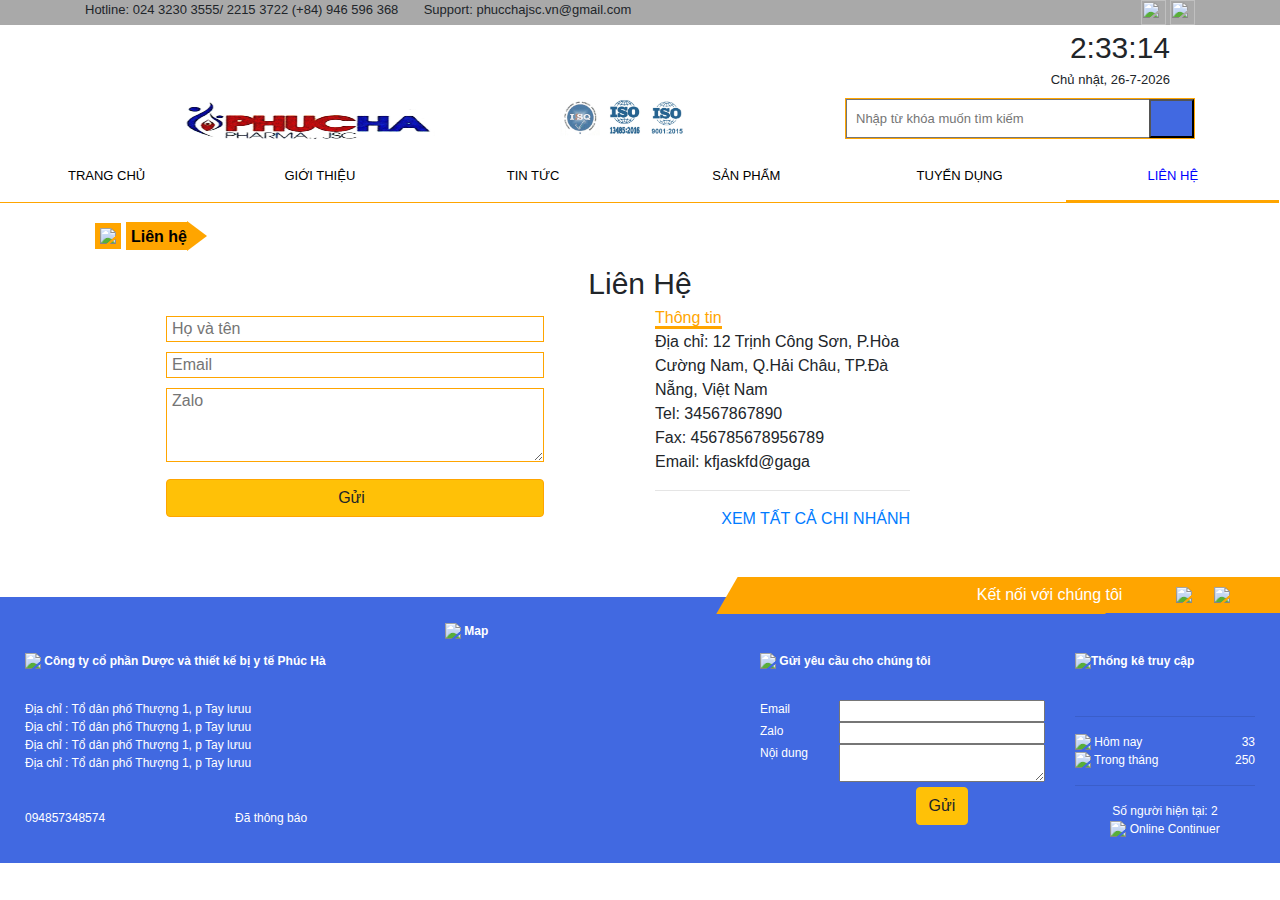
==== contact.html @ 63cec00e "phuc ha" ====
<!doctype html>
<html lang="en">
<head>
    <meta charset="UTF-8">
    <meta name="viewport"
          content="width=device-width, user-scalable=no, initial-scale=1.0, maximum-scale=1.0, minimum-scale=1.0">
    <meta http-equiv="X-UA-Compatible" content="ie=edge">
    <title>Phuc Ha</title>
    <link type="text/css" rel="stylesheet" href="./css/home/header.css">
    <link type="text/css" rel="stylesheet" href="./css/contact/main.css">
    <link type="text/css" rel="stylesheet" href="./css/home/footer.css">
    <link type="text/css" rel="stylesheet" href="./css/responsive/header.css">
    <link type="text/css" rel="stylesheet" href="./css/responsive/footer.css">

    <link type="text/css" rel="stylesheet" href="./bootstrap/css/bootstrap.min.css">
    <script src="https://kit.fontawesome.com/d3be5a5fe5.js" crossorigin="anonymous"></script>

</head>
<body>
<header>
    <div class="responsive_header">
        <nav>
            <input type="checkbox" id="check">
            <label for="check">
                <i class="fas fa-bars" id="btn"></i>
                <i class="fas fa-times" id="cancel"></i>
            </label>
            <ul>
                <li><a href="index.html"><span>TRANG CHỦ</span></a></li>
                <li><a href="introduce.html"><span>GIỚI THIỆU</span></a></li>
                <li><a href="news.html"><span>TIN TỨC</span></a></li>
                <li><a href="product_specialist.html"><span>SẢN PHẨM</span></a></li>
                <li><a href="recruitment.html"><span>TUYỂN DỤNG</span></a></li>
                <li><a href="contact.html"><span>LIÊN HỆ</span></a></li>
            </ul>
        </nav>
    </div>
    <div class="header_web">
        <div class="row">
            <div class="col-xs-12 col-md-12">
                <div class="header__top">
                    <div class="container">
                        <div class="row">
                            <div class="col-xs-10 col-md-10 col-sm-10 ">
                                <div class="header__contact">
                                    <span>Hotline: 024 3230 3555/ 2215 3722 (+84) 946 596 368</span>
                                    &nbsp;&nbsp;&nbsp;&nbsp;&nbsp;&nbsp;&nbsp;
                                    <span>Support: phucchajsc.vn@gmail.com</span>
                                </div>
                            </div>
                            <div class="col-xs-2 col-md-2 col-sm-2 ">
                                <div class="header__language">
                                    <a href="#"><img
                                            src="https://img.icons8.com/color/48/000000/vietnam.png"/>
                                    </a>
                                    <a href="#"><img
                                            src="https://img.icons8.com/cute-clipart/48/000000/great-britain.png"/>
                                    </a>
                                </div>
                            </div>
                        </div>
                    </div>
                </div>
            </div>
            <!-- Thoi gian thuc-->
            <div class="col-sm-12 col-md-12">
                <div class="real_time">
                    <div class="container">
                        <div id="time"><span>Time</span></div>
                        <div id="date"><span>Date</span></div>
                    </div>
                </div>
            </div>
            <!-- header main -->
            <div class="col-xs-12 col-sm-12 col-md-12 ">
                <div class="all_logo">
                    <div class="container">
                        <div class="row">
                            <div class="col-xs-12 col-md-5 col-sm-5 pt-2 ">
                                <div class="all_logo__logo_phu_ha">
                                    <img src="./images/logoPhucha.jpg" alt="">
                                </div>
                            </div>
                            <div class="col-md-3 col-sm-3 pt-2 ">
                                <div class="all_logo__logo_IS">
                                    <img src="./images/ISQph.jpg" alt="">
                                    <img src="./images/ISOph2.jpg" alt="">
                                    <img src="./images/ISOph1.jpg" alt="">
                                </div>
                            </div>
                            <div class="col-xs-12 col-md-4 col-sm-4 pt-2 ">
                                <div class="all_logo__search">
                                    <div class="all_logo__search__search__input"><input type="text"
                                                                                        placeholder="Nhập từ khóa muốn tìm kiếm">
                                        <button class="all_logo__search__search__input__search__btn"><i
                                                class="fas fa-search"></i>
                                        </button>
                                    </div>
                                </div>
                            </div>
                        </div>
                    </div>
                </div>
            </div>

            <!-- menu -->
            <div class="col-md-12 col-sm-12 ">
                <div class="menu">
                    <ul>
                        <!--home -->
                        <li>
                            <a href="index.html"><span>TRANG CHỦ</span></a>
                        </li>
                        <li>
                            <a href="introduce.html"><span>GIỚI THIỆU</span></a>
                        </li>
                        <li>
                            <a href="news.html"><span>TIN TỨC</span></a>
                        </li>
                        <li>
                            <a href="#"><span>SẢN PHẨM</span></a>
                            <div class="menu__product">
                                <div class="container">
                                    <div class="row">
                                        <div class="col-md-4 col-sm-4 ">
                                            <div class="product_item">
                                                <a href="product_specialist.html"><img
                                                        src="https://img.icons8.com/ultraviolet/15/000000/chevron-right.png"/><b><span>Bộ sản phẩm chuyên khoa</span></b></a>
                                                <hr/>
                                                <a href=""><img
                                                        src="https://img.icons8.com/ultraviolet/15/000000/chevron-right.png"/><b><span>Bông băng gạc</span></b></a>
                                                <hr/>
                                                <a href=""><img
                                                        src="https://img.icons8.com/ultraviolet/15/000000/chevron-right.png"/><b><span>Khẩu trang</span></b></a>
                                                <hr/>
                                                <a href=""><img
                                                        src="https://img.icons8.com/ultraviolet/15/000000/chevron-right.png"/><b>Vật
                                                    tư tiêu hao</b></a>
                                                <hr/>
                                                <a href=""><img
                                                        src="https://img.icons8.com/ultraviolet/15/000000/chevron-right.png"/><b><span>Dịch vụ khác</span></b></a>
                                                <hr/>
                                                <a href=""><img
                                                        src="https://img.icons8.com/ultraviolet/15/000000/chevron-right.png"/><b><span>Chứng nhận chất lượng</span></b></a>
                                                <hr/>
                                            </div>
                                        </div>
                                        <div class="col-md-4 col-sm-4">
                                    <span>
                                        Lorem Ipsum is simply dummy text of
                                        the printing and typesetting
                                        industry. Lorem Ipsum has been the
                                        industry's standard dummy text ever
                                        since the 1500s, when an unknown
                                        printer took a galley of
                                        type and scrambled it to make a type
                                        specimen book. It has survived not
                                        only five centuries, but also the
                                        leap into electronic typesetting,
                                        remaining essentially
                                    </span>
                                        </div>
                                        <div class="col-md-4 col-sm-4">
                                            <img src="./images/download1.jpeg"
                                                 alt="anh" style="width: 100%;
                                            height: auto;"/>
                                        </div>
                                    </div>
                                </div>
                            </div>
                        </li>
                        <li><a href="recruitment.html"><span>TUYỂN DỤNG</span></a></li>
                        <li class="active"><a href="#"><span>LIÊN HỆ</span></a></li>
                    </ul>
                </div>
            </div>
        </div>
    </div>
</header>
<main>
    <div class="container">
        <div class="row">
            <div class="col-md-12 col-sm-12">
                <div class="header_contact">
                    <a href="#" class="imageHome">
                        <img src="https://img.icons8.com/android/18/000000/home.png"
                             style="background-color: orange"/>
                    </a>
                    <a href="#"><b>Liên hệ</b>
                    </a>
                    <span class="triangle_right"></span>
                </div>
            </div>
            <div class="col-md-12 col-sm-12">
                <div class="contact__title_big">
                    <span>Liên Hệ</span>
                </div>
            </div>
            <div class="col-md-12 col-sm-12">
                <div class="row">
                    <div class="col-md-6 col-sm-6 ">
                        <div class="contact__information">
                            <input type="text" placeholder="Họ và tên">
                            <input type="text" placeholder="Email">
                            <textarea cols="100%" rows="3" placeholder="Zalo"></textarea>
                            <input type="button" class="btn btn-warning" value="Gửi">
                        </div>
                    </div>
                    <div class="col-md-6 col-sm-6">
                        <div class="row">
                            <div class="col-md-6 col-sm-6">
                                <span class="contact__title">Thông tin</span><br>
                                <span>Địa chỉ: 12 Trịnh Công Sơn, P.Hòa Cường Nam, Q.Hải Châu, TP.Đà Nẵng, Việt Nam</span>
                                <br>
                                <span>Tel: 34567867890</span>
                                <br>
                                <span>Fax: 456785678956789</span>
                                <br>
                                <span>Email: kfjaskfd@gaga</span>
                                <hr>
                                <div class="contact__all_branches"><a href="">XEM TẤT CẢ CHI NHÁNH</a></div>
                            </div>
                            <div class="col-md-6 col-sm-6">
                                <iframe src="https://www.google.com/maps/embed?pb=!1m18!1m12!1m3!1d3725.0707228048113!2d105.8365183151232!3d20.989801986019422!2m3!1f0!2f0!3f0!3m2!1i1024!2i768!4f13.1!3m3!1m2!1s0x0%3A0x0!2zMjDCsDU5JzIzLjMiTiAxMDXCsDUwJzE5LjQiRQ!5e0!3m2!1svi!2s!4v1592375531269!5m2!1svi!2s"
                                        width="100%" height="100%" frameborder="0" style="border:0;"
                                        allowfullscreen=""
                                        aria-hidden="false" tabindex="0"></iframe>
                            </div>
                        </div>
                    </div>
                </div>
            </div>
        </div>
    </div>
</main>
<footer>
    <div class="contact">
        <span class="contact__content">Kết nối với chúng tôi &nbsp;&nbsp;&nbsp;&nbsp;&nbsp;&nbsp;&nbsp;&nbsp;&nbsp;&nbsp;
            <a href="#"><img src="https://img.icons8.com/color/25/000000/facebook.png"/></a>&nbsp;&nbsp;&nbsp;&nbsp;
            <a href="#"><img src="https://img.icons8.com/ios/25/000000/zalo.png"/></a>
        </span>
    </div>
    <div class="information">
        <div class="row">
            <div class="col-md-4 col-sm-6">
                <div class="information__column">
                    <div class="row">
                        <div class="col-xs-12 col-sm-12 col-md-12">
                            <div class="information__title">
                                <span >
                                    <img src="https://img.icons8.com/dusk/25/000000/chevron-right.png"/>
                                    <b>Công ty cổ phần Dược và thiết kế bị y tế Phúc Hà</b>
                                </span>
                            </div>
                        </div>
                        <div class="col-xs-12 col-sm-12 col-md-12">
                            <div class="row">
                                <div class="col-12 col-xs-12 col-sm-12 col-md-12 ">
                                    <div class="information__address_item">
                                        <span>Địa chỉ : Tổ dân phố Thượng 1, p Tay lưuu</span>
                                        <br>
                                        <span>Địa chỉ : Tổ dân phố Thượng 1, p Tay lưuu</span>
                                        <br>
                                        <span>Địa chỉ : Tổ dân phố Thượng 1, p Tay lưuu</span>
                                        <br>
                                        <span>Địa chỉ : Tổ dân phố Thượng 1, p Tay lưuu</span>
                                    </div>
                                </div>
                                <div class="col-6 col-md-6 col-sm-6 mt-2 pt-3">
                                    <div class="information__hotline">
                                        <a href="#">
                                            <i class="fas fa-phone-volume"></i>
                                            <span class="information__hotline__text">094857348574</span>
                                        </a>
                                    </div>
                                </div>
                                <div class="col-6 col-md-6 col-sm-6 mt-2 pt-3">
                                    <div class="information__hotline">
                                        <a href="#">
                                            <i class="far fa-check-circle"></i>
                                            <span class="information__hotline__text">Đã thông báo</span>
                                        </a>
                                    </div>
                                </div>
                            </div>
                        </div>
                    </div>
                </div>
            </div>
            <div class="col-md-3 col-sm-6">
                <div class="information__column">
                    <div class="row">
                        <div class="col-12 col-sm-12 col-md-12">
                            <span class="information__title">
                            <img src="https://img.icons8.com/dusk/25/000000/chevron-right.png"/>
                            <b>Map</b>
                            </span>
                        </div>
                        <div class="col-12 col-sm-12 col-md-12">
                            <div class="map">
                                <iframe src="https://www.google.com/maps/embed?pb=!1m18!1m12!1m3!1d3725.223258813717!2d105.83584701512314!3d20.983685886022776!2m3!1f0!2f0!3f0!3m2!1i1024!2i768!4f13.1!3m3!1m2!1s0x3135ac5d0979d69b%3A0x346ea4c8f8a47af0!2zR2nDoXAgQsOhdCwgxJDhu4tuaCBDw7RuZywgSG_DoG5nIE1haSwgSMOgIE7hu5lpLCBWaeG7h3QgTmFt!5e0!3m2!1svi!2s!4v1592305208791!5m2!1svi!2s"
                                        width="100%" height="70%" frameborder="0" style="border:0;" allowfullscreen=""
                                        aria-hidden="false" tabindex="0"></iframe>
                            </div>
                        </div>
                    </div>
                </div>
            </div>
            <div class="col-md-3 col-sm-6 ">
                <div class="information__send_require information__column">
                    <div class="row">
                        <div class="col-xs-12 col-sm-12 col-md-12">
                            <div class="information__title">
                            <span>
                                <img src="https://img.icons8.com/dusk/25/000000/chevron-right.png"/><b> Gửi yêu cầu cho chúng tôi</b>
                            </span>
                            </div>
                        </div>
                        <div class="col-xs-12 col-sm-12 col-md-12 ">
                            <div class="row">
                                <div class="col-md-3 col-sm-3">
                                    <span>Email</span>
                                </div>
                                <div class="col-md-9 col-sm-9">
                                    <input type="text">
                                </div>
                                <div class="col-md-3 col-sm-3">
                                    <span>Zalo</span>
                                </div>
                                <div class="col-md-9 col-sm-9">
                                    <input type="text">
                                </div>
                                <div class="col-md-3 col-sm-3">
                                    <span>Nội dung</span>
                                </div>
                                <div class="col-md-9 col-sm-9">
                                    <textarea name="" id="" cols="100%" rows="2"></textarea>
                                </div>
                                <div class="col-md-3 col-sm-3">
                                </div>
                                <div class="col-md-9 col-sm-9">
                                    <div class="btn_submit">
                                        <button type="button" class="btn btn-warning">Gửi</button>
                                    </div>
                                </div>
                            </div>
                        </div>
                    </div>
                </div>
            </div>
            <div class="col-md-2 col-sm-6">
                <div class="information__column">
                    <div class="row ">
                        <div class="col-xs-12 col-sm-12 col-md-12">
                            <div class="information__title">
                                <span >
                                    <img src="https://img.icons8.com/dusk/25/000000/chevron-right.png"/><b>Thống kê truy cập</b>
                                </span>
                            </div>
                        </div>
                        <div class="col-xs-12 col-sm-12 col-md-12 ">
                            <div class="information__statistical">
                                <div class="row">
                                    <div class="col-md-12 col-sm-12">
                                        <hr>
                                    </div>
                                    <div class="col-9 col-sm-9 col-md-9">
                                        <div class="information__statistical__title_time">
                                        <span><img
                                                src="https://img.icons8.com/ultraviolet/20/000000/conference-call.png"/> Hôm nay</span>
                                        </div>
                                    </div>
                                    <div class="col-3 col-sm-3 col-md-3">
                                        <div class="information__statistical__number_everybody">
                                            <span>33</span>
                                        </div>
                                    </div>
                                    <div class="col-9 col-sm-9 col-md-9">
                                        <div class="information__statistical__title_time">
                                            <span><img
                                                    src="https://img.icons8.com/ultraviolet/20/000000/conference-call.png"/> Trong tháng</span>
                                        </div>
                                    </div>
                                    <div class="col-3 col-sm-3 col-md-3">
                                        <div class="information__statistical__number_everybody">
                                            <span>250</span>
                                        </div>
                                    </div>
                                    <div class="col-12 col-md-12 col-sm-12 ">
                                        <div class="information__statistical__everybody_online">
                                            <hr>
                                            <span>Số người hiện tại: 2</span>
                                            <br>
                                            <span><img
                                                    src="https://img.icons8.com/color/20/000000/medium-connection.png"/> Online Continuer</span>
                                        </div>
                                    </div>
                                </div>
                            </div>
                        </div>
                    </div>
                </div>
            </div>
        </div>
    </div>
</footer>
<!-- CDN -->
<script src="https://code.jquery.com/jquery-3.5.1.slim.min.js"
        integrity="sha384-DfXdz2htPH0lsSSs5nCTpuj/zy4C+OGpamoFVy38MVBnE+IbbVYUew+OrCXaRkfj"
        crossorigin="anonymous"></script>
<script src="https://cdn.jsdelivr.net/npm/popper.js@1.16.0/dist/umd/popper.min.js"
        integrity="sha384-Q6E9RHvbIyZFJoft+2mJbHaEWldlvI9IOYy5n3zV9zzTtmI3UksdQRVvoxMfooAo"
        crossorigin="anonymous"></script>
<script src="https://stackpath.bootstrapcdn.com/bootstrap/4.5.0/js/bootstrap.min.js"
        integrity="sha384-OgVRvuATP1z7JjHLkuOU7Xw704+h835Lr+6QL9UvYjZE3Ipu6Tp75j7Bh/kR0JKI"
        crossorigin="anonymous"></script>
<script src="./js/home/realTime.js"></script>
</body>
</html>
---- css/home/header.css ----
* {
    padding: 0;
}

body {
    font-family: sans-serif;
    color: #333;
    font-size: 12px;
}


header {
    display: flex;
    flex-direction: row;
    font-size: 13px;
    box-sizing: border-box;
}

header .row {
    max-width: none;
}

header .header__top {
    left: 0;
    width: 100%;
    padding: 0 5px;
    background-color: darkgray;
}

.header__contact {
    float: left;
    display: flex;
    box-sizing: border-box;
}

.header__contact > p {
    margin: 0;
}

.header__language {
    text-align: right;
}

.header__language img {
    width: 25px;
    height: 25px;
    vertical-align: top;
}

/* menu */

.menu {
    box-sizing: border-box;
    width: 100%;
    /* overflow: auto; */
    z-index: 5;
}

.menu > ul {
    width: 100%;
    height: 52px;
    margin: 0 auto;
    list-style: none;
    position: relative;
}

.menu > ul > li {
    float: left;
    width: 16.66%;
    text-align: center;
    padding: 15px 0;
    cursor: pointer;
    height: 100%;
    border-bottom: 1px solid orange;
}

.menu > ul .active,
.menu > ul > li:hover {
    border-bottom: 3px solid orange;
}

.menu > ul .active > a,
.menu > ul > li:hover > a {
    text-decoration: none;
    color: blue;
}

.menu > ul > li > a {
    text-decoration: none;
    color: black;
}

.menu > ul > li:hover > .menu__product {
    display: block;
}

.all_logo__search .all_logo__search__search__input {
    position: relative;
    color: white;
    background-color: royalblue;
    border: 1px solid orange;
    margin: 0;
}

.all_logo__search .all_logo__search__search__input input {
    padding: 8px;
    margin: 0;
    width: 100%;
}

.all_logo__search .all_logo__search__search__input__search__btn {
    margin: 0;
    padding: 2px;
    position: absolute;
    top: 0;
    right: 0;
    width: 13%;
    height: 100%;
    background-color: royalblue;
    color: white;
}

/* real time */
.real_time {
    text-align: right;
}

.real_time #time {
    margin-right: 25px;
    font-size: 30px;
}

.real_time #date {
    margin-right: 25px;
}

/* menu__roduct */
.menu__product {
    padding-top: 20px;
    text-align: left;
    position: absolute;
    top: 52px;
    left: 0;
    width: 100%;
    height: auto;
    background-color: white;
    transition: all 0.4s ease;
    box-sizing: border-box;
    z-index: 10;
    display: none;
}

.menu__product > .product_item a {
    color: black;
}

.menu__product > .product_item hr {
    margin: 5px 0;
}

.menu__product > p {
    color: black;
}

/* header main */
header .all_logo__logo_phu_ha {
    padding: 0;
    height: 53px;
    display: flex;
    justify-content: center;
}

header .all_logo__logo_phu_ha img {
    height: 100%;
    width: 60%;
}

header .all_logo__logo_IS img {
    height: 40px;
    width: 40px;
}
---- css/contact/main.css ----
/* main contact */
main {
    margin-top: 10px;
    padding: 0 10px;
    box-sizing: border-box;
}

.contact__title_big {
    text-align: center;
    font-size: 30px;
}

.header_contact {
    display: flex;
    padding: 10px;
}

.header_contact img {
    background-color: orange;
    color: black;
    padding: 5px;
    margin-right: 5px;
}

.header_contact .triangle_right {
    margin-top: -2px;
    margin-bottom: 0;
    width: 0;
    height: 0;
    border-top: 15px solid transparent;
    border-left: 20px solid orange;
    border-bottom: 15px solid transparent;
}

.header_contact b {
    line-height: 28px;
    background-color: orange;
    color: black;
    padding: 6px 0 5px 5px;
}

main .contact__information {
    padding: 10px 15%;;
}

.contact__information textarea,
.contact__information input {
    padding-left: 5px;
    border: 1px solid orange;
    width: 100%;
    margin-bottom: 10px;
}

.contact__title {
    color: orange;
    border-bottom: 3px solid orange;
    width: 101px;
}

.contact__all_branches {
    color: #007bff;
    text-align: right;
}
---- css/home/footer.css ----
footer {
    margin-top: 40px;
    position: relative;
}
/* information */

.information .row {
max-width: none;
}

.information {
    width: 100%;
    box-sizing: border-box;
    position: absolute;
    top: 20px;
    padding: 25px;
    font-size: 12px;
    background-color: royalblue;
    color: white;
    height: auto;
}

.information .information__title {
    margin: 30px 0;
    padding: 0;

}

.information .information__hotline {
    display: flex;
}

.information .information__hotline i {
    color: white;
    font-size: 200%;
}

.information .information__hotline .information__hotline__text {
    color: white;

    /*font-size: ;*/
}

.information .map {
   height: auto;
}

.information .btn_submit {
    text-align: center;
}

.information__statistical__title_time {
    text-align: left;
}

.information__statistical__number_everybody {
    text-align: right;
}

.information__statistical__everybody_online {
    text-align: center;
}

.information__send_require input {
    width: 100%;
}

.information__send_require textarea {
    width: 100%;
}

.contact {
    position: absolute;
    z-index: 1;
    background-color: orange;
    right: 0;
    line-height: 2.3;
}

.contact .contact__content {
    margin: 10px 50px;
    color: white;
    font-weight: 500;
}

.contact::after {
    position: absolute;
    content: "";
    left: -200px;
    top: 0;
    width: 110%;
    height: 100%;
    transform: skew(-30deg);
    background-color: orange;
    z-index: -1;
}
---- css/responsive/header.css ----
/* nav */
.responsive_header label {
    margin: 0;
}

/* responsive */
#btn,
#cancel {
    display: none;
    color: black;
    float: right;
    margin: 5px;
    font-size: 20px;
}

nav ul {
    display: none;
}

#check {
    display: none;
}

.responsive_header nav {
    top: 0;
    align-items: center;
    display: none;
    width: 100%;
    position: fixed;
    z-index: 10;
    background-color: silver;
}

.responsive_header ul {
    margin-left: 0;
    position: fixed;
    width: 100%;
    height: 100vh;
    background-color: #007bff;
    color: white;
    left: -150%;
    text-align: center;
    z-index: 100;
    transition: all 1s;
}

nav ul li {
    margin: 45px 0;
    line-height: 30px;
}

nav ul li:hover a{
    color: #ffc107;
    border-bottom: 3px solid orange;
    text-decoration: none;
}

nav ul li a {
    font-size: 16px;
    color: white;
}

@media (max-width: 576px) {
    nav ul {
        display: block;
    }

    .header__top {
        display: none;
    }

    .menu {
        display: none;
    }



    #check:checked ~ ul {
        left: 0;
    }

    #check:checked ~ label #btn {
        display: none;
    }

    #check:checked ~ label #cancel {
        display: block;
    }

    #btn {
        display: block;
    }

    /*.information__address_item {*/
    /*    text-align: center;*/
    /*}*/

    .header_web {
        top: 20px;
    }

    .responsive_header nav {
        display: block;
    }

    .header_web {
        margin-top: 30px;
        position: absolute;
        width: 100px;
        height: 300px;
    }


    #customNav {
        display: none;
    }

    #customer_reviews .images {
        height: 125px;
    }

    body {
        font-size: 12px!important;
    }
}


@media (max-width: 768px) {
    .real_time {
        display: none;
    }

    .all_logo__logo_IS {
        display: none;
    }
}


@media (min-width: 768px) {
}
---- css/responsive/footer.css ----
@media (max-width: 575.98px) {

}


@media (max-width: 767.98px) {
    .information__address_item {
        text-align: center;
    }
}


@media (max-width: 991.98px) {

}
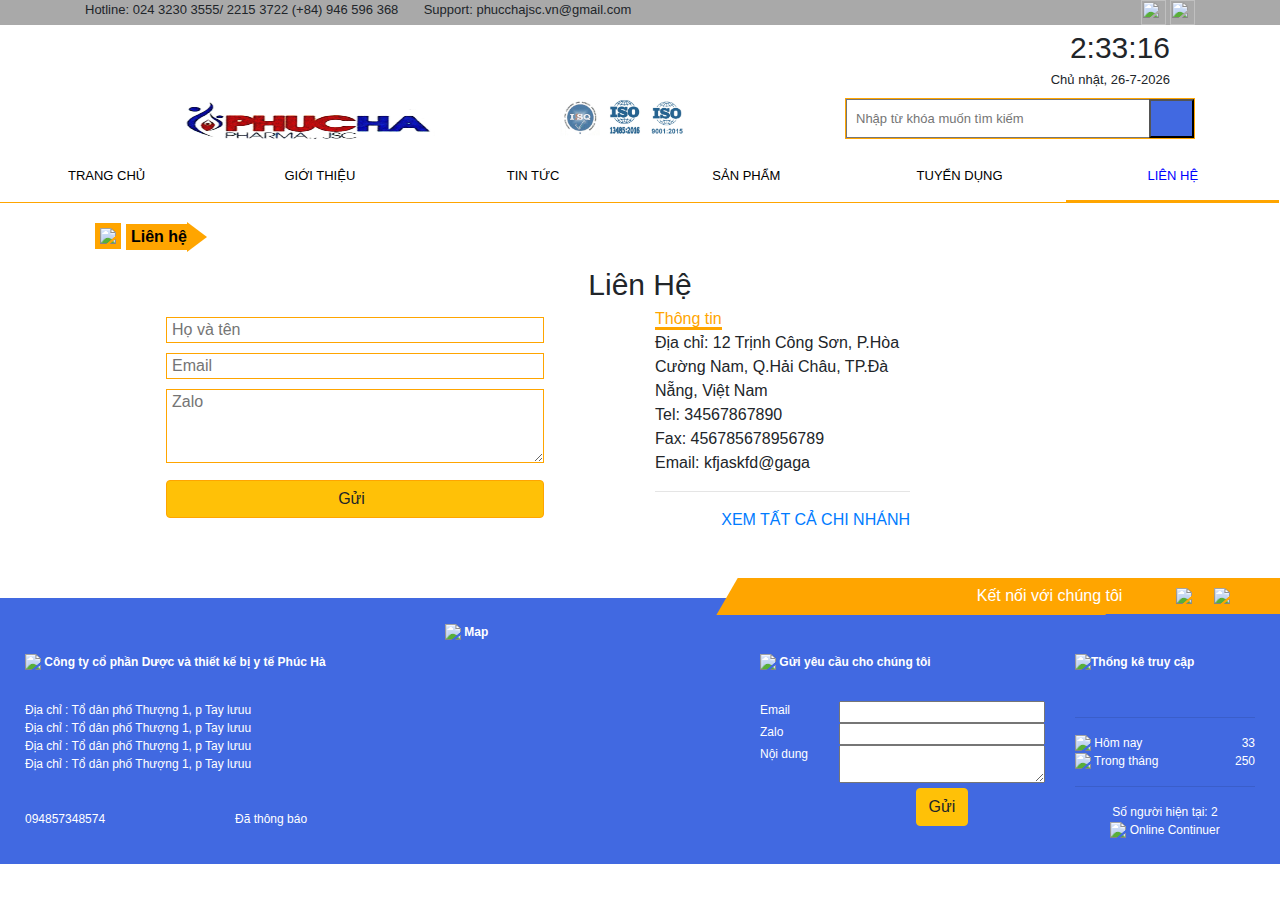
==== commit 2c56f725: "fix loi nho" ====
--- a/contact.html
+++ b/contact.html
@@ -242,7 +242,7 @@
     </div>
     <div class="information">
         <div class="row">
-            <div class="col-md-4 col-sm-6">
+            <div class="col-lg-4 col-sm-6 col-md-6">
                 <div class="information__column">
                     <div class="row">
                         <div class="col-xs-12 col-sm-12 col-md-12">
@@ -287,7 +287,7 @@
                     </div>
                 </div>
             </div>
-            <div class="col-md-3 col-sm-6">
+            <div class="col-lg-3 col-sm-6 col-md-6">
                 <div class="information__column">
                     <div class="row">
                         <div class="col-12 col-sm-12 col-md-12">
@@ -306,7 +306,7 @@
                     </div>
                 </div>
             </div>
-            <div class="col-md-3 col-sm-6 ">
+            <div class="col-lg-3 col-sm-6 col-md-6">
                 <div class="information__send_require information__column">
                     <div class="row">
                         <div class="col-xs-12 col-sm-12 col-md-12">
@@ -348,7 +348,7 @@
                     </div>
                 </div>
             </div>
-            <div class="col-md-2 col-sm-6">
+            <div class="col-lg-2 col-sm-6 col-md-6">
                 <div class="information__column">
                     <div class="row ">
                         <div class="col-xs-12 col-sm-12 col-md-12">
--- a/css/contact/main.css
+++ b/css/contact/main.css
@@ -23,7 +23,7 @@
 }
 
 .header_contact .triangle_right {
-    margin-top: -2px;
+    margin-top: -1px;
     margin-bottom: 0;
     width: 0;
     height: 0;
@@ -36,7 +36,7 @@
     line-height: 28px;
     background-color: orange;
     color: black;
-    padding: 6px 0 5px 5px;
+    padding: 4px 0 5px 5px;
 }
 
 main .contact__information {
--- a/css/home/footer.css
+++ b/css/home/footer.css
@@ -89,7 +89,7 @@
     left: -200px;
     top: 0;
     width: 110%;
-    height: 100%;
+    height: 101%;
     transform: skew(-30deg);
     background-color: orange;
     z-index: -1;
--- a/css/responsive/header.css
+++ b/css/responsive/header.css
@@ -60,7 +60,23 @@
     color: white;
 }
 
+
+@media (max-width: 768px) {
+    .real_time {
+        display: none;
+    }
+
+    .all_logo__logo_IS {
+        display: none;
+    }
+}
+
+
 @media (max-width: 576px) {
+    .all_logo {
+        margin-top: 35px;
+    }
+    
     nav ul {
         display: block;
     }
@@ -103,12 +119,12 @@
         display: block;
     }
 
-    .header_web {
+    /* .header_web {
         margin-top: 30px;
         position: absolute;
         width: 100px;
         height: 300px;
-    }
+    } */
 
 
     #customNav {
@@ -125,17 +141,3 @@
 }
 
 
-@media (max-width: 768px) {
-    .real_time {
-        display: none;
-    }
-
-    .all_logo__logo_IS {
-        display: none;
-    }
-}
-
-
-@media (min-width: 768px) {
-}
-
